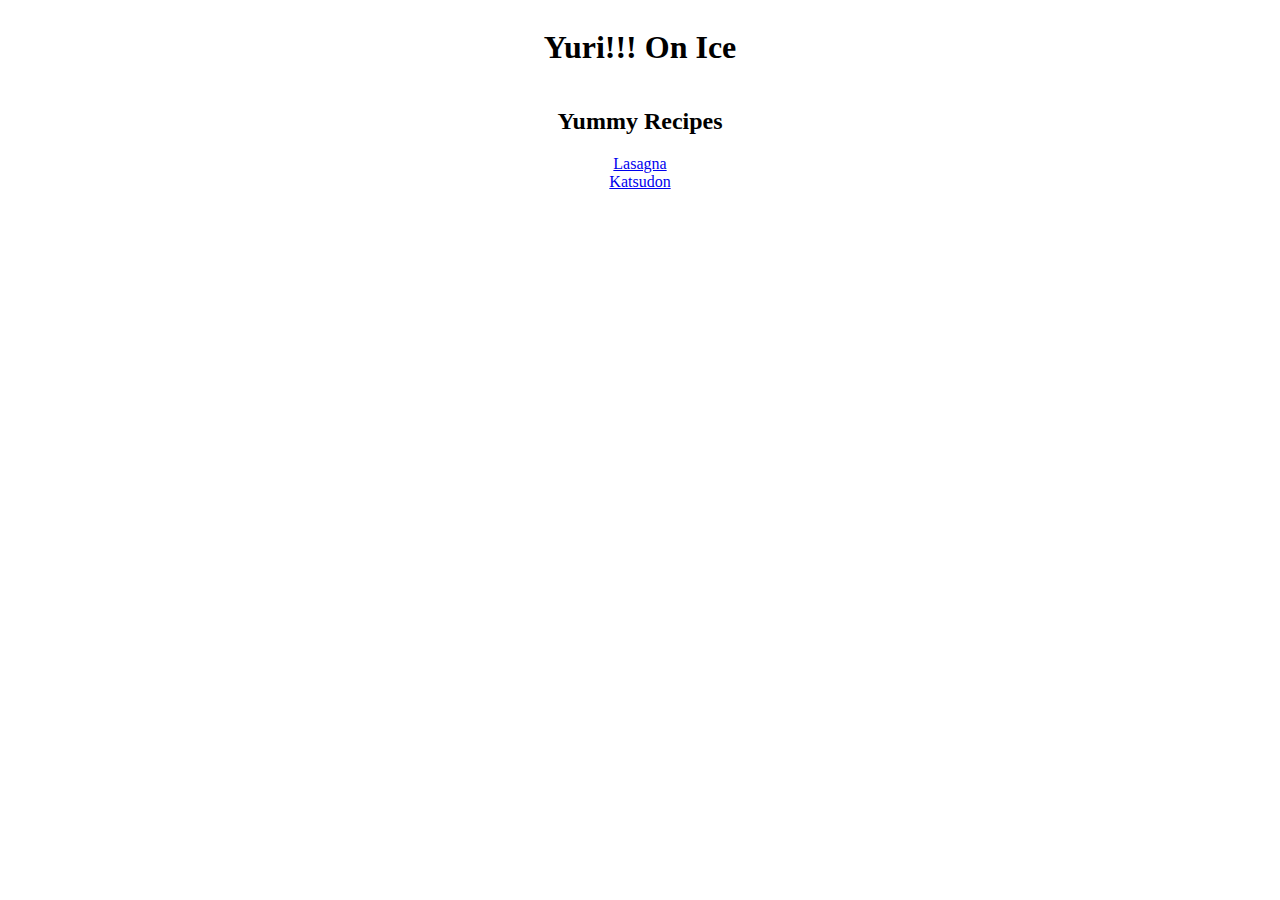
==== index.html @ 0e1dfdac "Added basic recipes" ====
<!DOCTYPE html>
<html lang="en">
<head>
    <meta charset="UTF-8">
    <meta name="viewport" content="width=device-width, initial-scale=1.0">
    <title>Recipes</title>
    <link rel="stylesheet" href="index.css">
</head>

<body>
    <h1>Yuri!!! On Ice</h1>
    <h2>Yummy Recipes</h2>
    <a href="recipes/lasagna.html">Lasagna</a>
    <a href="recipes/katsudon.html">Katsudon</a>
</body>
</html>
---- index.css ----
body {
  display: flex;
  flex-direction: column;
  align-items: center;
}
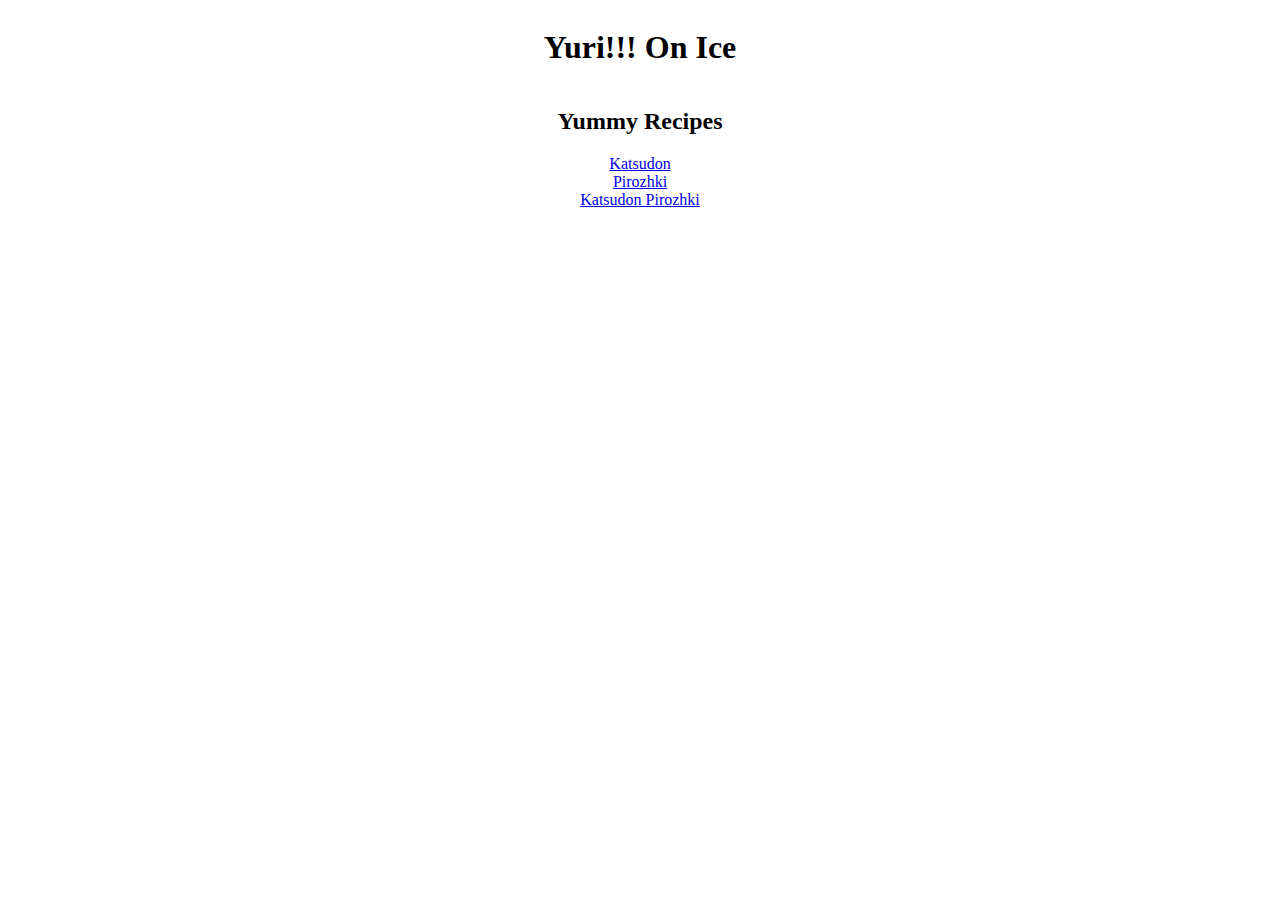
==== commit 5f998698: "Added 2 new recipes" ====
--- a/index.html
+++ b/index.html
@@ -10,7 +10,8 @@
 <body>
     <h1>Yuri!!! On Ice</h1>
     <h2>Yummy Recipes</h2>
-    <a href="recipes/lasagna.html">Lasagna</a>
     <a href="recipes/katsudon.html">Katsudon</a>
+    <a href="recipes/pirozhki.html">Pirozhki</a>
+    <a href="recipes/katsudon_pirozhki.html">Katsudon Pirozhki</a>
 </body>
 </html>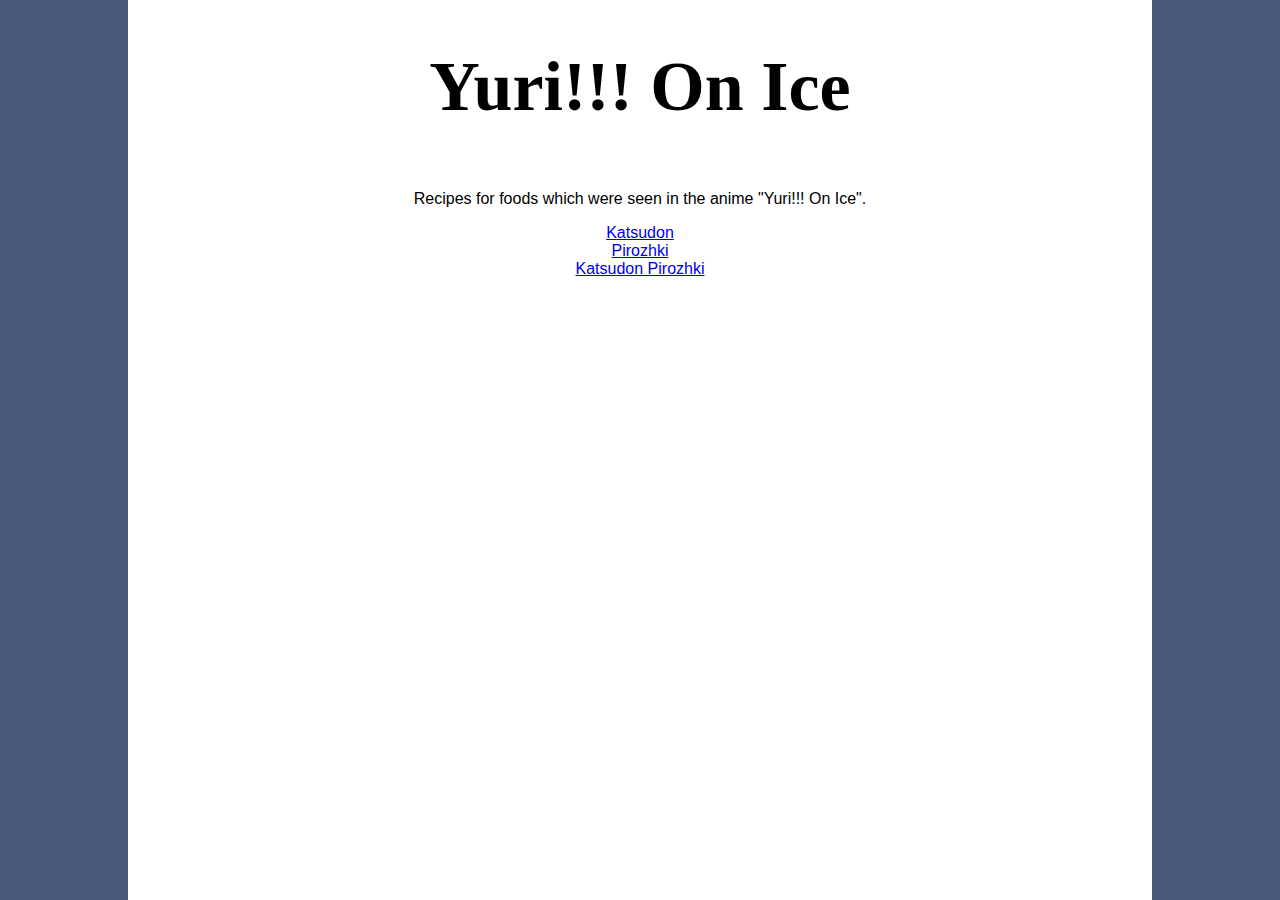
==== commit c6dd22eb: "Did some basic styling" ====
--- a/index.html
+++ b/index.html
@@ -4,14 +4,16 @@
     <meta charset="UTF-8">
     <meta name="viewport" content="width=device-width, initial-scale=1.0">
     <title>Recipes</title>
-    <link rel="stylesheet" href="index.css">
+    <link rel="stylesheet" href="./styles.css">
 </head>
 
 <body>
-    <h1>Yuri!!! On Ice</h1>
-    <h2>Yummy Recipes</h2>
-    <a href="recipes/katsudon.html">Katsudon</a>
-    <a href="recipes/pirozhki.html">Pirozhki</a>
-    <a href="recipes/katsudon_pirozhki.html">Katsudon Pirozhki</a>
+    <div>
+        <h1>Yuri!!! On Ice</h1>
+        <p>Recipes for foods which were seen in the anime "Yuri!!! On Ice".</p>
+        <a href="recipes/katsudon.html">Katsudon</a>
+        <a href="recipes/pirozhki.html">Pirozhki</a>
+        <a href="recipes/katsudon_pirozhki.html">Katsudon Pirozhki</a>
+    </div>
 </body>
 </html>--- a/styles.css
+++ b/styles.css
@@ -0,0 +1,31 @@
+* {
+  text-align: center;
+  font-family: "Helvetica", "sans-serif";
+}
+
+body {
+  margin: 0 10%;
+  background-color: rgb(72, 89, 122);
+  height: 100vh;
+}
+
+div {
+  background-color: white;
+  display: flex;
+  flex-direction: column;
+  align-items: center;
+  min-height: 100%;
+}
+
+h1 {
+  font-family: "Brush Script MT", "sans-serif";
+  font-size: 70px;
+}
+
+li {
+  text-align: justify;
+}
+
+.content {
+  margin: 0 10% 0 7%;
+}